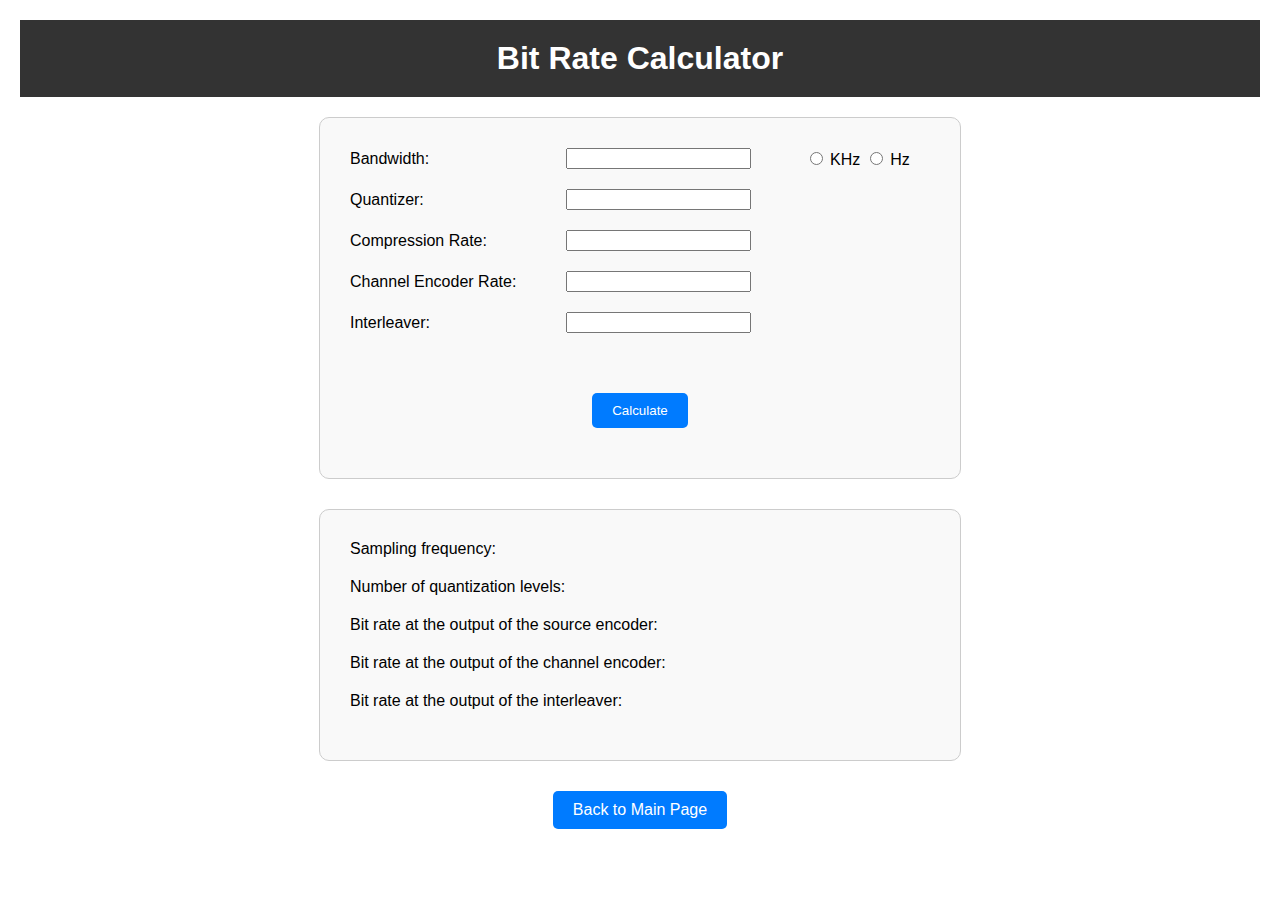
==== bit-rate-calculator.html @ 83b87f9c "First Version of main page and implement bit-rate calculater" ====
<!DOCTYPE html>
<html lang="en">
<head>
    <meta charset="UTF-8">
    <meta name="viewport" content="width=device-width, initial-scale=1.0">
    <title>Bit Rate Calculator</title>
    <link rel="stylesheet" href="assets/css/bit-rate-calculator.css">
</head>
<body>
    <header>
        <nav>
            <div class="logo">
                <h1>Bit Rate Calculator</h1>
            </div>
        </nav>
    </header>

    <form id="calculatorForm">
        <table>
            <tr>
                <td><label for="bandwidth">Bandwidth:</label></td>
                <td><input type="number" id="bandwidth" name="bandwidth" step="any" required></td>
                <td>
                    <input type="radio" id="khz" name="freqUnit" value="KHz">
                    <label for="khz">KHz</label>
                    <input type="radio" id="hz" name="freqUnit" value="Hz">
                    <label for="hz">Hz</label>
                </td>
            </tr>
            <tr>
                <td><label for="quantizer">Quantizer:</label></td>
                <td><input type="number" id="quantizer" name="quantizer" step="any" required></td>
            </tr>
            <tr>
                <td><label for="compressionRate">Compression Rate:</label></td>
                <td><input type="number" id="compressionRate" name="compressionRate" step="any" required></td>
            </tr>
            <tr>
                <td><label for="channelEncoderRate">Channel Encoder Rate:</label></td>
                <td><input type="number" id="channelEncoderRate" name="channelEncoderRate" step="any" required></td>
            </tr>
            <tr>
                <td><label for="interleaver">Interleaver:</label></td>
                <td><input type="number" id="interleaver" name="interleaver" step="any" required></td>
            </tr>
        </table>
    <div colspan="3" style="text-align: center;">
            <input type="submit" value="Calculate" class="btn">
    </div>

    </form>

    <div id="results">
        <table>
            <tr>
                <td>Sampling frequency:</td>
                <td><span id="samplingFrequency"></span></td>
            </tr>
            <tr>
                <td>Number of quantization levels:</td>
                <td><span id="quantizationLevels"></span></td>
            </tr>
            <tr>
                <td>Bit rate at the output of the source encoder:</td>
                <td><span id="sourceEncoderBitRate"></span></td>
            </tr>
            <tr>
                <td>Bit rate at the output of the channel encoder:</td>
                <td><span id="channelEncoderBitRate"></span></td>
            </tr>
            <tr>
                <td>Bit rate at the output of the interleaver:</td>
                <td><span id="interleaverBitRate"></span></td>
            </tr>
        </table>
    </div>

    <div id="main">
        <a href="index.html" class="btn">Back to Main Page</a>
    </div>

    <script src="assets/js/bit-rate-calculator.js"></script>
</body>
</html>
---- assets/css/bit-rate-calculator.css ----
body {
    font-family: Arial, sans-serif;
    margin: 20px;
    
}

header {
    background-color: #333;
    color: #fff;
    padding: 20px 0;
    text-align: center;
    margin-bottom: 20px;
}

.logo h1 {
    margin: 0;
}

h1 {
    text-align: center;
}

form, #results {
    margin: 0 auto ;
    max-width: 600px;
    border: 1px solid #ccc;
    padding: 20px;
    border-radius: 10px;
    background-color: #f9f9f9;
}

#results{
    margin: 30px auto 0 ;
}

table {
    width: 100%;
    border-collapse: collapse;
    margin-bottom: 20px;
}

td {
    padding: 10px;
    vertical-align: middle;
}

label {
    display: inline-block;
}


.btn {
    display: inline-block;
    padding: 10px 20px;
    margin: 30px;
    background-color: #007bff;
    color: white;
    border: none;
    border-radius: 5px;
    text-decoration: none;
    text-align: center;
    cursor: pointer;
}

.btn:hover {
    background-color: #0056b3;
}

#main {
    display: flex;
    justify-content: center;
}

/* Responsive design */
@media (max-width: 768px) {
    label {
        width: 100px;
    }

    table {
        display: block;
        overflow-x: auto;
        white-space: nowrap;
    }

    td {
        display: block;
        width: 100%;
        box-sizing: border-box;
    }

    td:nth-child(2) {
        margin-bottom: 10px;
    }

    td label {
        width: auto;
        margin-right: 10px;
    }

    .btn {
        width: 100%;
        text-align: center;
    }
}

@media (max-width: 480px) {
    form, #results {
        padding: 10px;
    }

    label {
        width: 80px;
    }

    .btn {
        padding: 10px;
        font-size: 14px;
    }
}
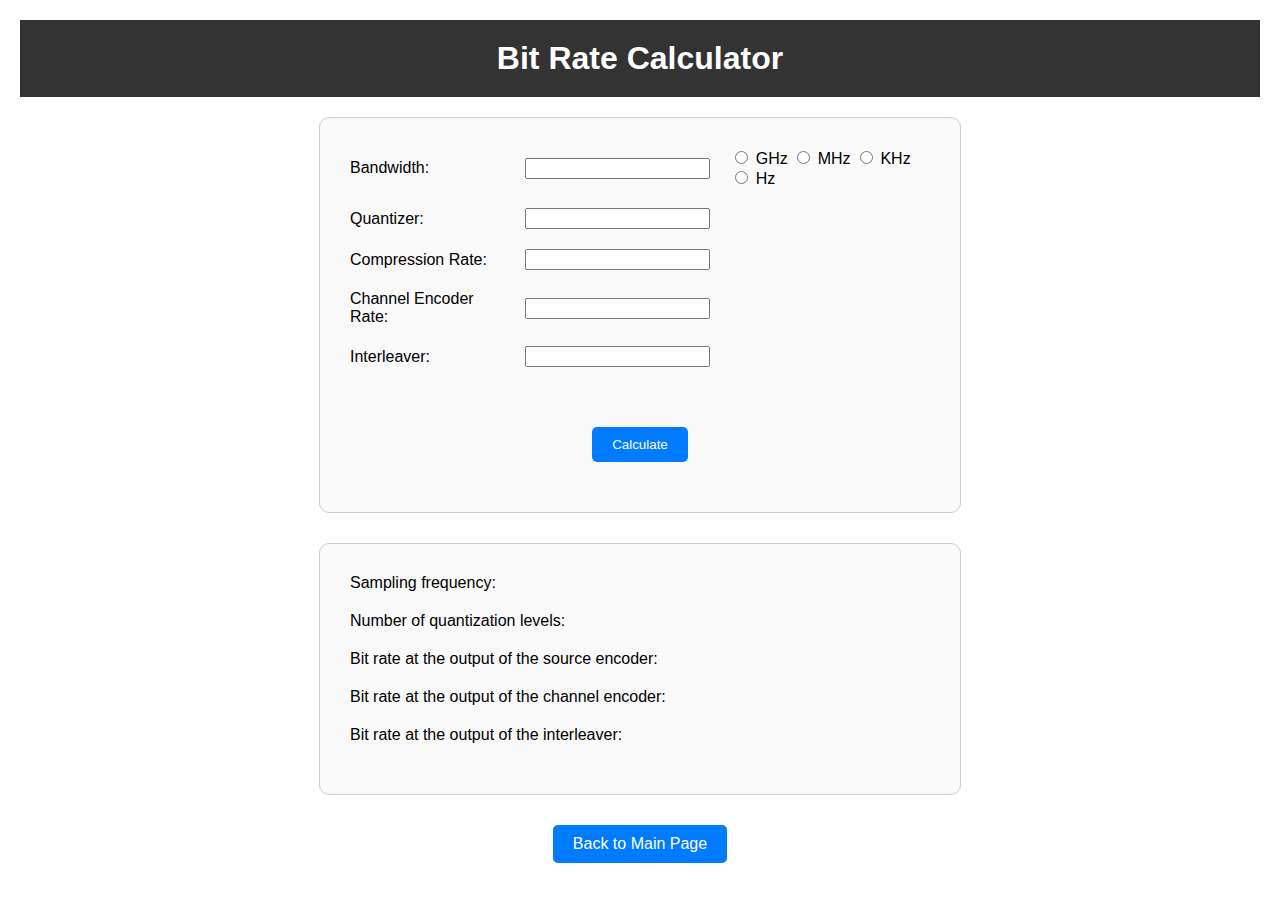
==== commit b1ae62d9: "Make Multiple Access Throughput Calculator" ====
--- a/bit-rate-calculator.html
+++ b/bit-rate-calculator.html
@@ -21,10 +21,14 @@
                 <td><label for="bandwidth">Bandwidth:</label></td>
                 <td><input type="number" id="bandwidth" name="bandwidth" step="any" required></td>
                 <td>
-                    <input type="radio" id="khz" name="freqUnit" value="KHz">
-                    <label for="khz">KHz</label>
-                    <input type="radio" id="hz" name="freqUnit" value="Hz">
-                    <label for="hz">Hz</label>
+                    <input type="radio" id="GHz" name="freqUnit" value="GHz">
+                    <label for="GHz">GHz</label>
+                    <input type="radio" id="MHz" name="freqUnit" value="MHz">
+                    <label for="MHz">MHz</label>
+                    <input type="radio" id="KHz" name="freqUnit" value="KHz">
+                    <label for="KHz">KHz</label>
+                    <input type="radio" id="Hz" name="freqUnit" value="Hz">
+                    <label for="Hz">Hz</label>
                 </td>
             </tr>
             <tr>
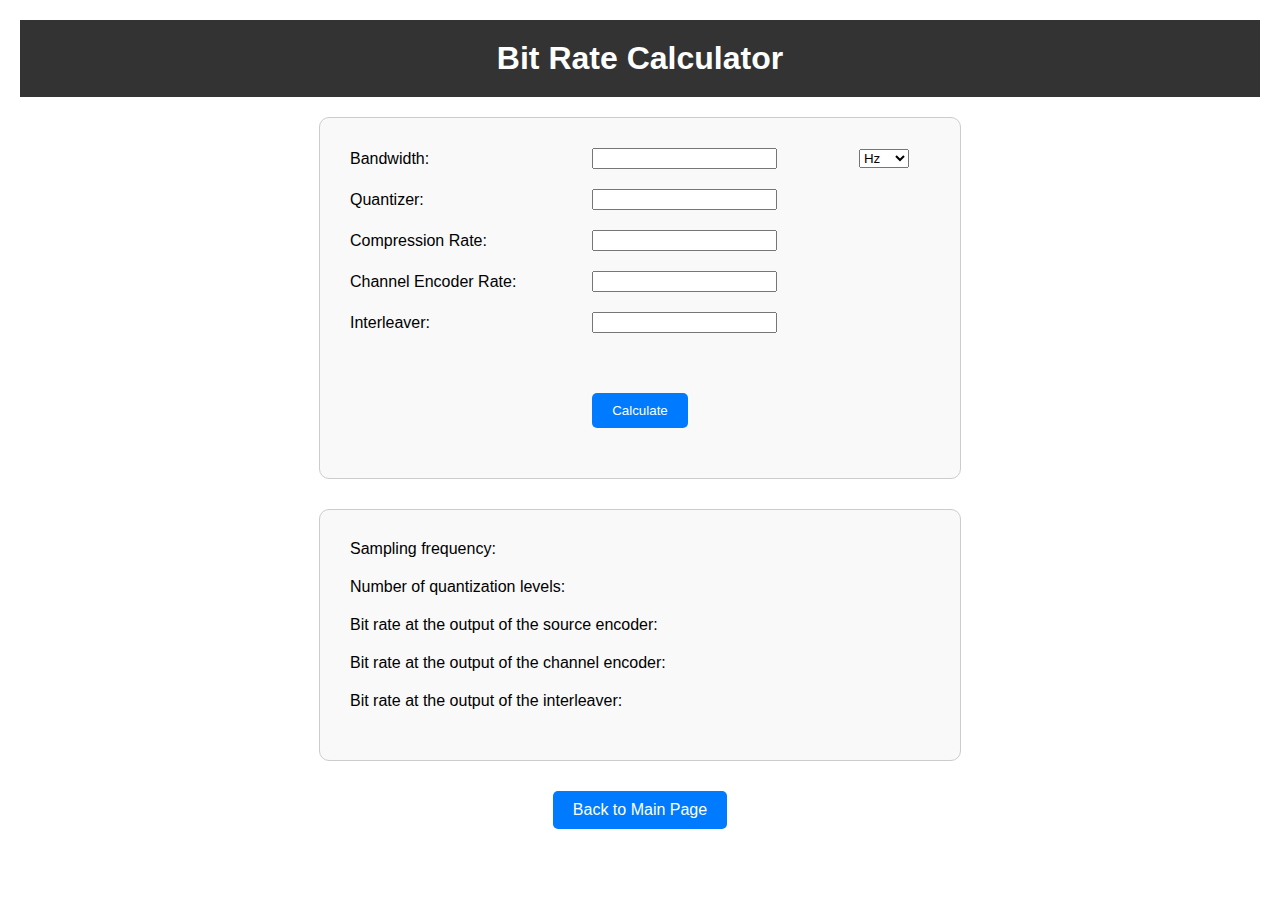
==== commit 38919615: "HTML for Transmitter Power Calculator" ====
--- a/bit-rate-calculator.html
+++ b/bit-rate-calculator.html
@@ -21,14 +21,12 @@
                 <td><label for="bandwidth">Bandwidth:</label></td>
                 <td><input type="number" id="bandwidth" name="bandwidth" step="any" required></td>
                 <td>
-                    <input type="radio" id="GHz" name="freqUnit" value="GHz">
-                    <label for="GHz">GHz</label>
-                    <input type="radio" id="MHz" name="freqUnit" value="MHz">
-                    <label for="MHz">MHz</label>
-                    <input type="radio" id="KHz" name="freqUnit" value="KHz">
-                    <label for="KHz">KHz</label>
-                    <input type="radio" id="Hz" name="freqUnit" value="Hz">
-                    <label for="Hz">Hz</label>
+                    <select id="freqUnit" name="freqUnit">
+                        <option value="Hz">Hz</option>
+                        <option value="KHz">KHz</option>
+                        <option value="MHz">MHz</option>
+                        <option value="GHz">GHz</option>
+                    </select>
                 </td>
             </tr>
             <tr>
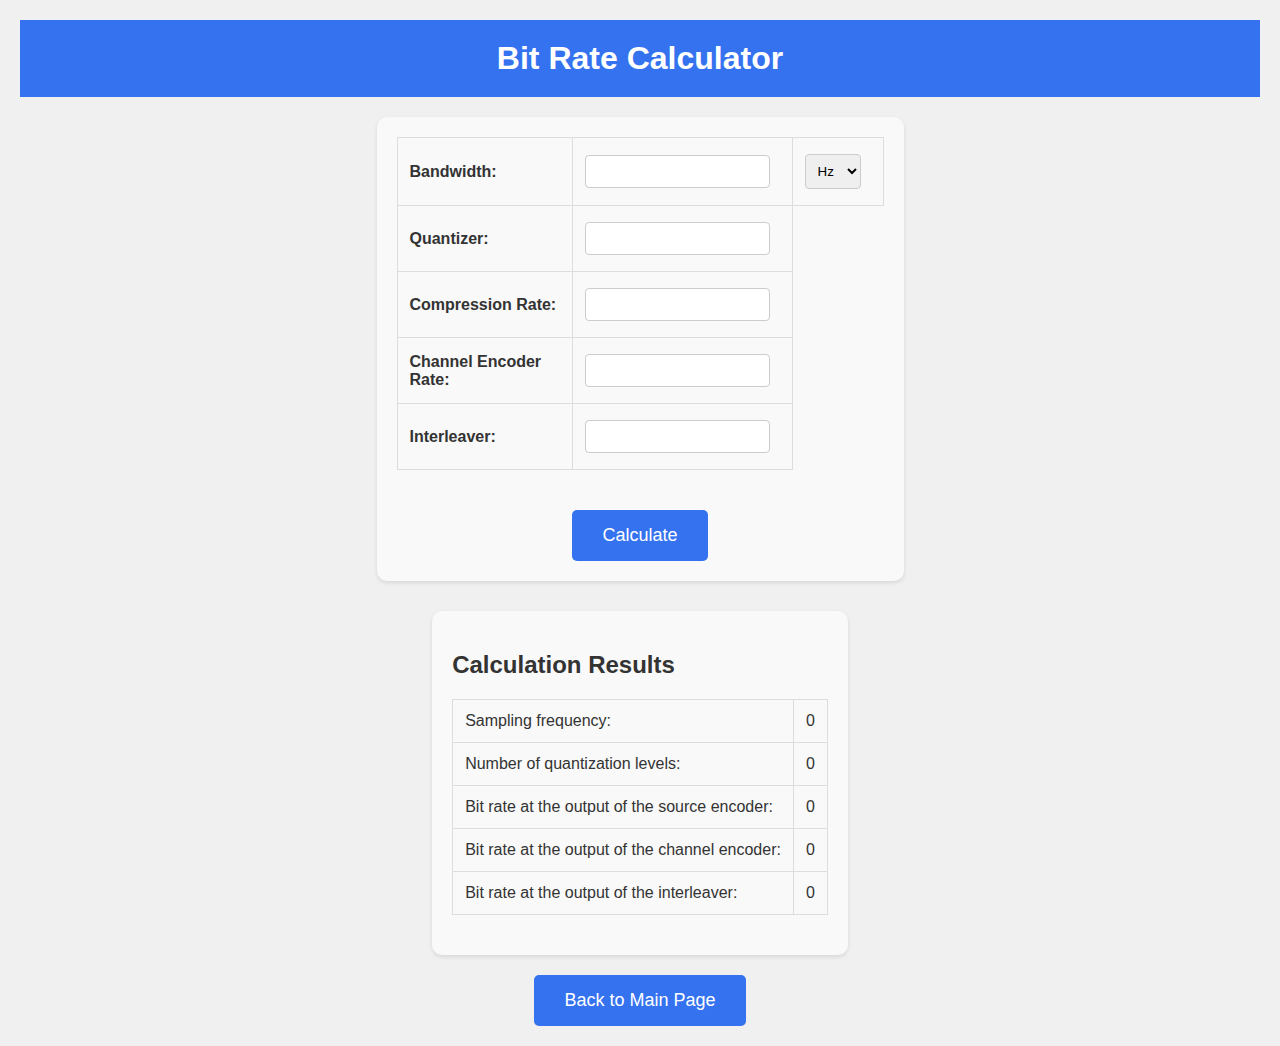
==== commit 558aa36f: "Update the design" ====
--- a/bit-rate-calculator.html
+++ b/bit-rate-calculator.html
@@ -8,11 +8,9 @@
 </head>
 <body>
     <header>
-        <nav>
-            <div class="logo">
-                <h1>Bit Rate Calculator</h1>
-            </div>
-        </nav>
+        <div class="logo">
+            <h1>Bit Rate Calculator</h1>
+        </div>
     </header>
 
     <form id="calculatorForm">
@@ -46,38 +44,38 @@
                 <td><input type="number" id="interleaver" name="interleaver" step="any" required></td>
             </tr>
         </table>
-    <div colspan="3" style="text-align: center;">
+        <div style="text-align: center;">
             <input type="submit" value="Calculate" class="btn">
-    </div>
-
+        </div>
     </form>
 
     <div id="results">
+        <h2>Calculation Results</h2>
         <table>
             <tr>
                 <td>Sampling frequency:</td>
-                <td><span id="samplingFrequency"></span></td>
+                <td><span id="samplingFrequency">0</span></td>
             </tr>
             <tr>
                 <td>Number of quantization levels:</td>
-                <td><span id="quantizationLevels"></span></td>
+                <td><span id="quantizationLevels">0</span></td>
             </tr>
             <tr>
                 <td>Bit rate at the output of the source encoder:</td>
-                <td><span id="sourceEncoderBitRate"></span></td>
+                <td><span id="sourceEncoderBitRate">0</span></td>
             </tr>
             <tr>
                 <td>Bit rate at the output of the channel encoder:</td>
-                <td><span id="channelEncoderBitRate"></span></td>
+                <td><span id="channelEncoderBitRate">0</span></td>
             </tr>
             <tr>
                 <td>Bit rate at the output of the interleaver:</td>
-                <td><span id="interleaverBitRate"></span></td>
+                <td><span id="interleaverBitRate">0</span></td>
             </tr>
         </table>
     </div>
 
-    <div id="main">
+    <div id="main" style="text-align: center;">
         <a href="index.html" class="btn">Back to Main Page</a>
     </div>
 
--- a/assets/css/bit-rate-calculator.css
+++ b/assets/css/bit-rate-calculator.css
@@ -1,12 +1,17 @@
 body {
     font-family: Arial, sans-serif;
-    margin: 20px;
-    
+    margin: 0;
+    padding: 20px;
+    background-color: #f0f0f0;
+    color: #333;
+    display: flex;
+    flex-direction: column;
+    min-height: 100vh;
 }
 
 header {
-    background-color: #333;
-    color: #fff;
+    background-color: #3572EF;
+    color: white;
     padding: 20px 0;
     text-align: center;
     margin-bottom: 20px;
@@ -16,21 +21,13 @@
     margin: 0;
 }
 
-h1 {
-    text-align: center;
-}
-
-form, #results {
-    margin: 0 auto ;
-    max-width: 600px;
-    border: 1px solid #ccc;
+form {
+    margin: 0 auto;
+    max-width: 800px;
     padding: 20px;
     border-radius: 10px;
     background-color: #f9f9f9;
-}
-
-#results{
-    margin: 30px auto 0 ;
+    box-shadow: 0 2px 4px rgba(0, 0, 0, 0.1);
 }
 
 table {
@@ -39,82 +36,79 @@
     margin-bottom: 20px;
 }
 
-td {
-    padding: 10px;
+td, th {
+    padding: 12px;
     vertical-align: middle;
+    border: 1px solid #ddd;
 }
 
 label {
     display: inline-block;
+    width: 150px;
+    font-weight: bold;
 }
 
+input[type="number"], select {
+    width: calc(100% - 10px);
+    padding: 8px;
+    margin: 4px 0;
+    border: 1px solid #ccc;
+    border-radius: 4px;
+    box-sizing: border-box;
+}
 
 .btn {
     display: inline-block;
-    padding: 10px 20px;
-    margin: 30px;
-    background-color: #007bff;
+    padding: 15px 30px;
+    margin-top: 20px;
+    background-color: #3572EF;
     color: white;
     border: none;
     border-radius: 5px;
     text-decoration: none;
     text-align: center;
     cursor: pointer;
+    transition: background-color 0.3s ease;
+    font-size: 18px;
 }
 
 .btn:hover {
-    background-color: #0056b3;
+    background-color: #2656c3;
 }
 
-#main {
-    display: flex;
-    justify-content: center;
+#results {
+    margin: 30px auto 0;
+    max-width: 800px;
+    padding: 20px;
+    border-radius: 10px;
+    background-color: #f9f9f9;
+    box-shadow: 0 2px 4px rgba(0, 0, 0, 0.1);
 }
 
-/* Responsive design */
 @media (max-width: 768px) {
+    form, #results {
+        padding: 15px;
+    }
+
+    label {
+        width: 120px;
+    }
+
+    input[type="number"], select {
+        width: calc(100% - 8px);
+        padding: 10px;
+        margin: 6px 0;
+    }
+}
+
+@media (max-width: 480px) {
     label {
         width: 100px;
     }
 
-    table {
-        display: block;
-        overflow-x: auto;
-        white-space: nowrap;
-    }
-
-    td {
-        display: block;
-        width: 100%;
-        box-sizing: border-box;
-    }
-
-    td:nth-child(2) {
-        margin-bottom: 10px;
-    }
-
-    td label {
-        width: auto;
-        margin-right: 10px;
-    }
-
-    .btn {
-        width: 100%;
-        text-align: center;
+    input[type="number"], select {
+        width: calc(100% - 6px);
+        padding: 8px;
+        margin: 4px 0;
     }
 }
-
-@media (max-width: 480px) {
-    form, #results {
-        padding: 10px;
-    }
-
-    label {
-        width: 80px;
-    }
-
-    .btn {
-        padding: 10px;
-        font-size: 14px;
-    }
-}
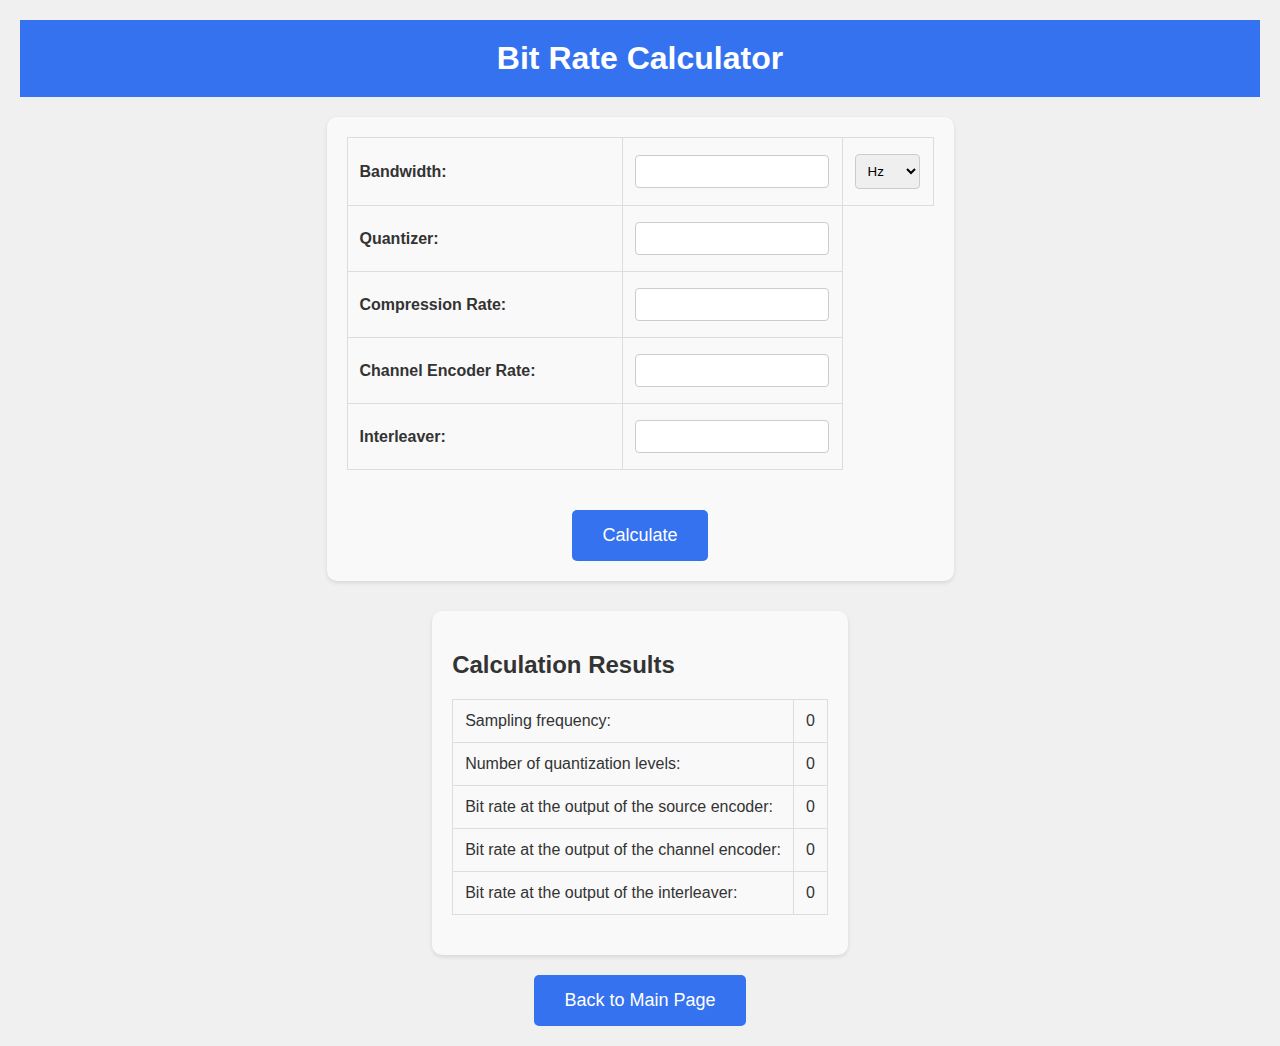
==== commit aa554d6b: "Finished the Parts" ====
--- a/bit-rate-calculator.html
+++ b/bit-rate-calculator.html
@@ -5,6 +5,7 @@
     <meta name="viewport" content="width=device-width, initial-scale=1.0">
     <title>Bit Rate Calculator</title>
     <link rel="stylesheet" href="assets/css/bit-rate-calculator.css">
+    <link rel="icon" href="assets/imgs/wirless icon.png" type="image/x-icon">
 </head>
 <body>
     <header>
--- a/assets/css/bit-rate-calculator.css
+++ b/assets/css/bit-rate-calculator.css
@@ -44,12 +44,12 @@
 
 label {
     display: inline-block;
-    width: 150px;
+    width: 250px;
     font-weight: bold;
 }
 
 input[type="number"], select {
-    width: calc(100% - 10px);
+    width: calc(100% - 1px);
     padding: 8px;
     margin: 4px 0;
     border: 1px solid #ccc;
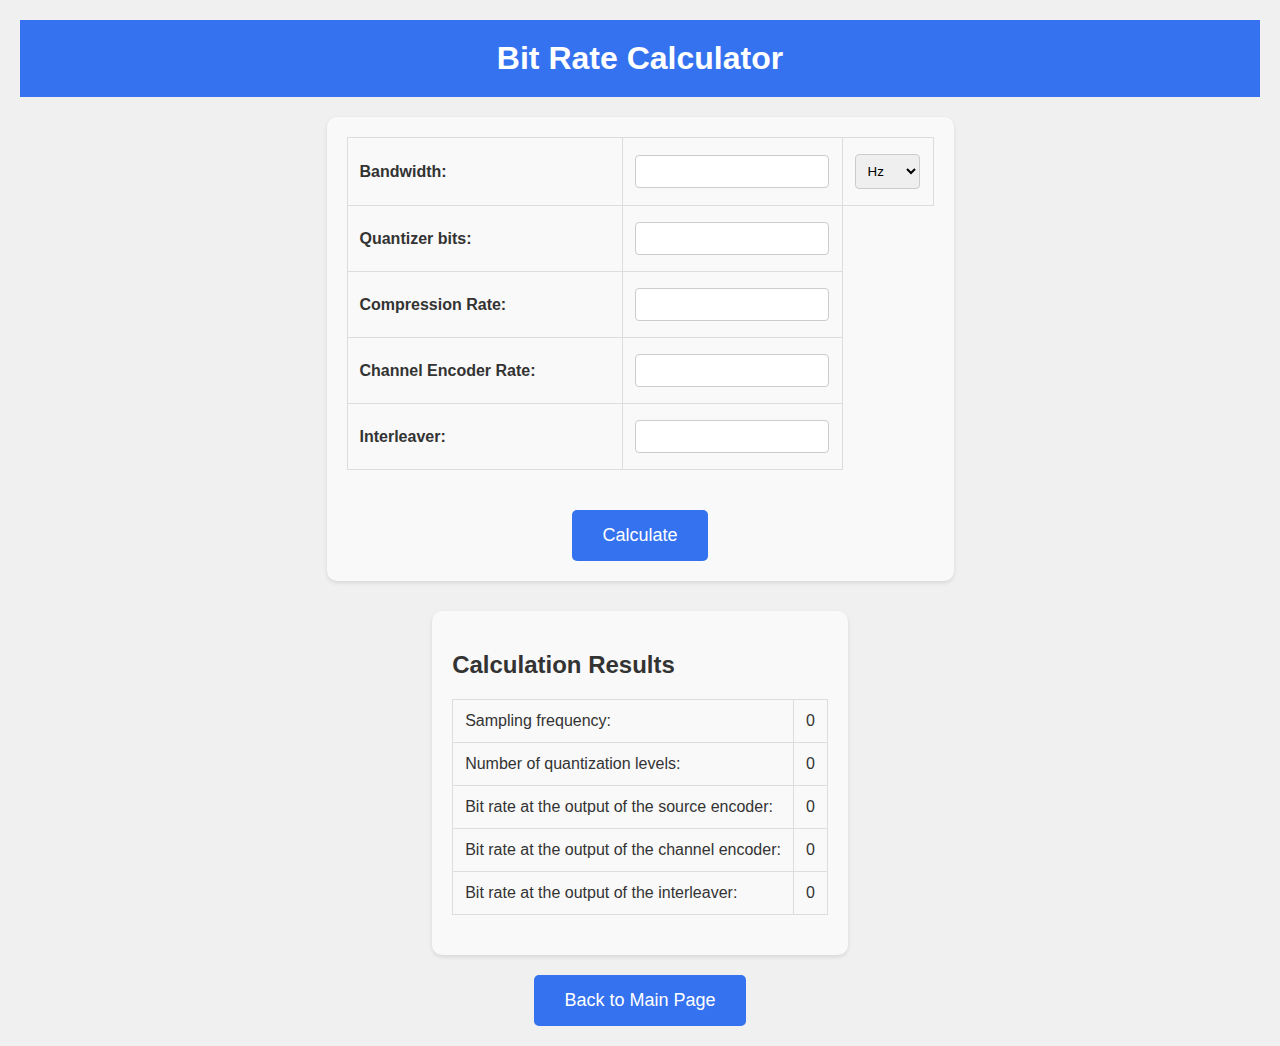
==== commit ef29509c: "Update V2" ====
--- a/bit-rate-calculator.html
+++ b/bit-rate-calculator.html
@@ -29,7 +29,7 @@
                 </td>
             </tr>
             <tr>
-                <td><label for="quantizer">Quantizer:</label></td>
+                <td><label for="quantizer">Quantizer bits:</label></td>
                 <td><input type="number" id="quantizer" name="quantizer" step="any" required></td>
             </tr>
             <tr>
